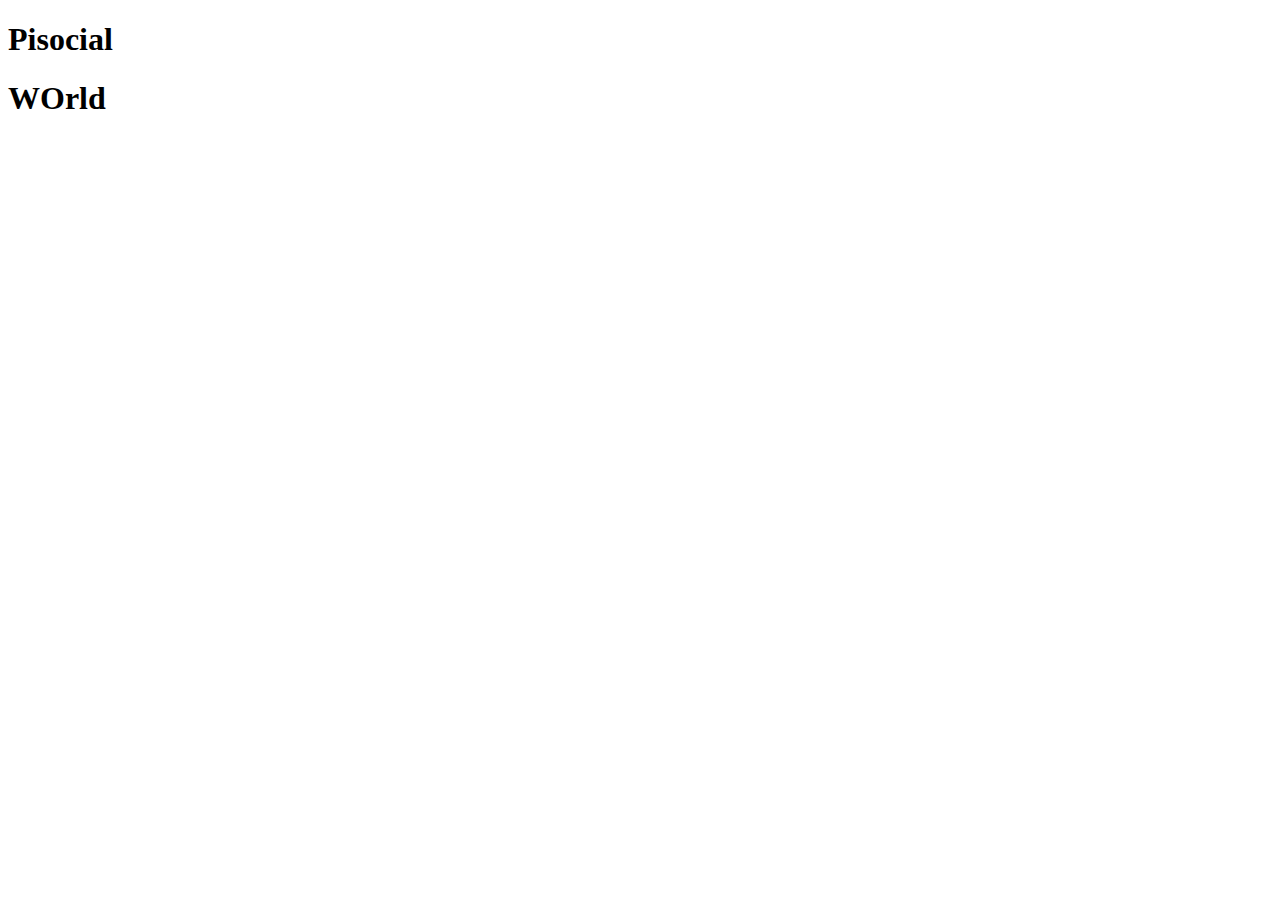
==== index.html @ 80f445a2 "commit" ====
<!doctype html>
<html lang="en">
  <head>
    <!-- Required meta tags -->
    <meta charset="utf-8">
    <meta name="viewport" content="width=device-width, initial-scale=1">

    <!-- Bootstrap CSS -->
    <link href="https://cdn.jsdelivr.net/npm/bootstrap@5.0.2/dist/css/bootstrap.min.css" rel="stylesheet" integrity="sha384-EVSTQN3/azprG1Anm3QDgpJLIm9Nao0Yz1ztcQTwFspd3yD65VohhpuuCOmLASjC" crossorigin="anonymous">

    <title>Hello, world!</title>
  </head>
  <body>
    <div class="container">
        <div class="row">
            <div class="col-md-6" id="Bg">
                <h1 class="">Pisocial</h1>
            </div>
            <div class="col-md-6">
                <h1>WOrld</h1>
            </div>
        </div>
    </div>

    <!-- Optional JavaScript; choose one of the two! -->

    <!-- Option 1: Bootstrap Bundle with Popper -->
    <script src="https://cdn.jsdelivr.net/npm/bootstrap@5.0.2/dist/js/bootstrap.bundle.min.js" integrity="sha384-MrcW6ZMFYlzcLA8Nl+NtUVF0sA7MsXsP1UyJoMp4YLEuNSfAP+JcXn/tWtIaxVXM" crossorigin="anonymous"></script>

  </body>
</html>
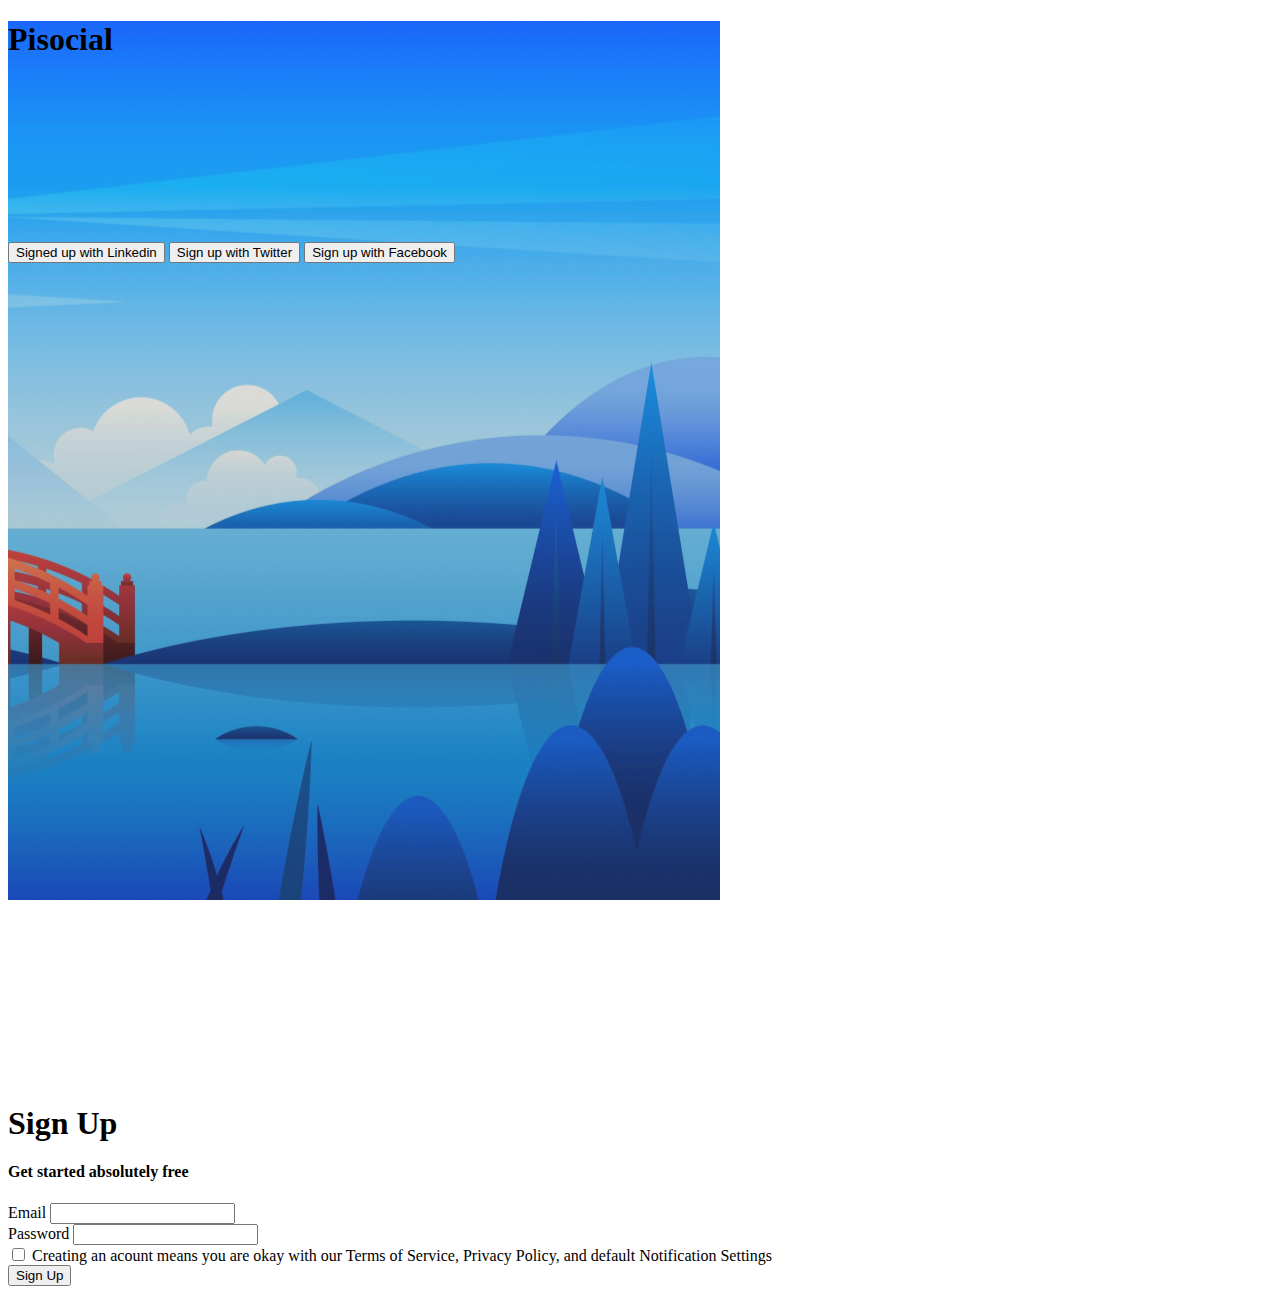
==== commit 4bb7e4f0: "final" ====
--- a/index.html
+++ b/index.html
@@ -1,31 +1,82 @@
 <!doctype html>
 <html lang="en">
-  <head>
+
+<head>
     <!-- Required meta tags -->
     <meta charset="utf-8">
     <meta name="viewport" content="width=device-width, initial-scale=1">
 
     <!-- Bootstrap CSS -->
-    <link href="https://cdn.jsdelivr.net/npm/bootstrap@5.0.2/dist/css/bootstrap.min.css" rel="stylesheet" integrity="sha384-EVSTQN3/azprG1Anm3QDgpJLIm9Nao0Yz1ztcQTwFspd3yD65VohhpuuCOmLASjC" crossorigin="anonymous">
+    <link href="https://cdn.jsdelivr.net/npm/bootstrap@5.0.2/dist/css/bootstrap.min.css" rel="stylesheet"
+        integrity="sha384-EVSTQN3/azprG1Anm3QDgpJLIm9Nao0Yz1ztcQTwFspd3yD65VohhpuuCOmLASjC" crossorigin="anonymous">
+    <link rel="stylesheet" href="/assets/styles/style.css">
+    <title>Hello, world!</title>
+</head>
 
-    <title>Hello, world!</title>
-  </head>
-  <body>
-    <div class="container">
+<body>
+    
+    <div class="container-fluid">
         <div class="row">
-            <div class="col-md-6" id="Bg">
+            <div class="col col-md-6 col-lg-6" id="Bg">
+                
                 <h1 class="">Pisocial</h1>
+                <br><br><br><br><br><br><br><br><br>
+                <div class="d-grid gap-2 col-6 mx-auto">
+                    <button class="btn btn-light" type="button"><img src="./img/Linkedin.svg" alt="">Signed up with Linkedin</button>
+                    <button class="btn btn-light my-5" type="button"><img src="./img/Vector.png" alt="">Sign up with Twitter</button>
+                    <button class="btn btn-light" type="button"><img src="./img/Facebook.svg" alt="">Sign up with Facebook</button>
+                  </div>
             </div>
-            <div class="col-md-6">
-                <h1>WOrld</h1>
+            <div class="col col-md-6 col-lg-6 center">
+                <br><br><br><br><br><br><br><br><br>
+                <div class="my-6">
+
+                    <h1>Sign Up</h1>
+                    <h4>Get started absolutely free</h4>
+                </div>
+                <div class="mb-3 my-5">
+                    <label for="exampleFormControlInput1" class="form-label">Email</label>
+                    <input type="email" class="form-control" id="exampleFormControlInput1">
+                </div>
+                <div class="mb-3 my-5">
+                    <label for="exampleFormControlInput2" class="form-label">Password</label>
+                    <input type="pass" class="form-control" id="exampleFormControlInput2">
+                </div>
+                <div class="form-check my-4">
+                    <input class="form-check-input" type="checkbox" value="" id="flexCheckDefault">
+                    <label class="form-check-label" for="flexCheckDefault">
+                        Creating an acount means you are okay with our Terms of Service, Privacy Policy, and default
+                        Notification Settings
+                    </label>
+                </div>
+                <div class="d-grid gap-2 col-6 mx-auto my-7">
+                    <button class="btn btn-primary" onclick="Data()" type="button">Sign Up</button>
+                </div>
             </div>
         </div>
     </div>
+    <script>
+        function Data() {
+            // Get the email and password values from the form
+            var check = document.getElementById("checkboxx");
+            if (check.checked) {
+                const email = document.getElementById("exampleFormControlInput1").value;
+                const password = document.getElementById("exampleFormControlInput2").value;
+                console.log(email);
+                console.log(password);
+            } else {
+                alert("check the box")
+            }
 
+        }
+    </script>
     <!-- Optional JavaScript; choose one of the two! -->
 
     <!-- Option 1: Bootstrap Bundle with Popper -->
-    <script src="https://cdn.jsdelivr.net/npm/bootstrap@5.0.2/dist/js/bootstrap.bundle.min.js" integrity="sha384-MrcW6ZMFYlzcLA8Nl+NtUVF0sA7MsXsP1UyJoMp4YLEuNSfAP+JcXn/tWtIaxVXM" crossorigin="anonymous"></script>
+    <script src="https://cdn.jsdelivr.net/npm/bootstrap@5.0.2/dist/js/bootstrap.bundle.min.js"
+        integrity="sha384-MrcW6ZMFYlzcLA8Nl+NtUVF0sA7MsXsP1UyJoMp4YLEuNSfAP+JcXn/tWtIaxVXM"
+        crossorigin="anonymous"></script>
 
-  </body>
+</body>
+
 </html>--- a/assets/styles/style.css
+++ b/assets/styles/style.css
@@ -0,0 +1,20 @@
+#Bg {
+    background-image: url('/assets/img/bg.png');
+    
+    background-repeat: no-repeat;
+    background-size: contain; 
+     /* Center the background image */
+    background-attachment: fixed; /* Fixed background image (doesn't scroll with content) */
+    background-color: #ffffff; /* Background color in case the image doesn't fully cover */
+    min-height: 100vh;
+}
+.Rectangle-603 {
+    width: 384px;
+    height: 34px;
+    margin: 0 0 35px;
+    padding: 2px 91px 2px 104px;
+    border-radius: 15px;
+    box-shadow: 2px 4px 6px 0 rgba(79, 79, 79, 0.15);
+    border: solid 1px #ccc;
+    background-color: #fffdfd;
+  }
